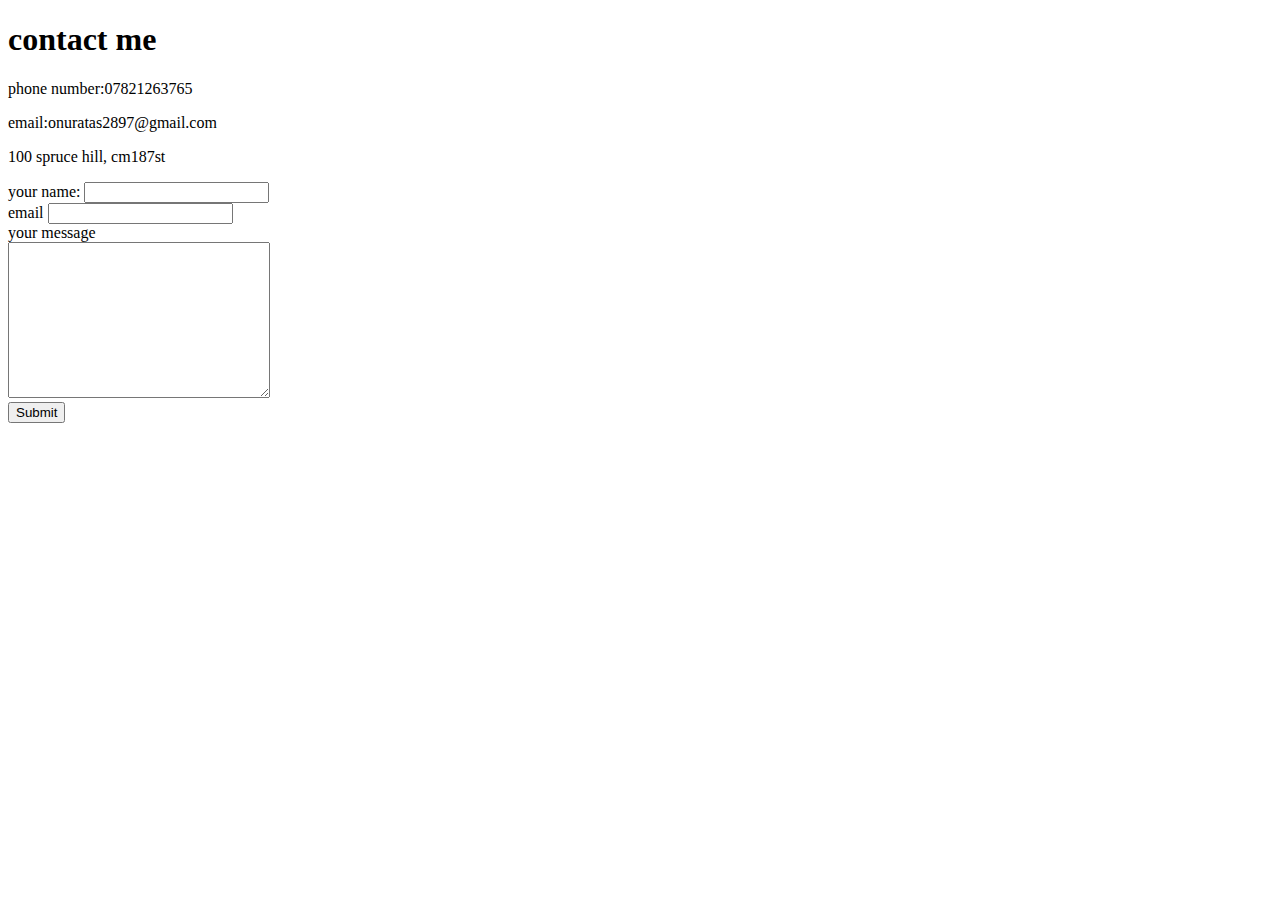
==== contact.html @ ecc7fdac "adding files" ====
<!DOCTYPE html>
<html lang="en" dir="ltr">

<head>
  <meta charset="utf-8">
  <title>contact information</title>
</head>

<body>
  <h1>contact me</h1>

  <p>phone number:07821263765</p>
  <p>email:onuratas2897@gmail.com</p>
  <p>100 spruce hill, cm187st</p>

  <form action="mailto:onuratas2897@gmail.com" method="post" enctype="text/plain">
    <label>your name:</label>
    <input type="text" name="yourname" value=""><br>
    <label>email</label>
    <input type="email" name="youremail" value=""><br>
    <label>your message</label><br>
    <textarea name="yourmessage" rows="10" cols="30"></textarea><br>
    <input type="submit" name="">
  </form>


</body>

</html>
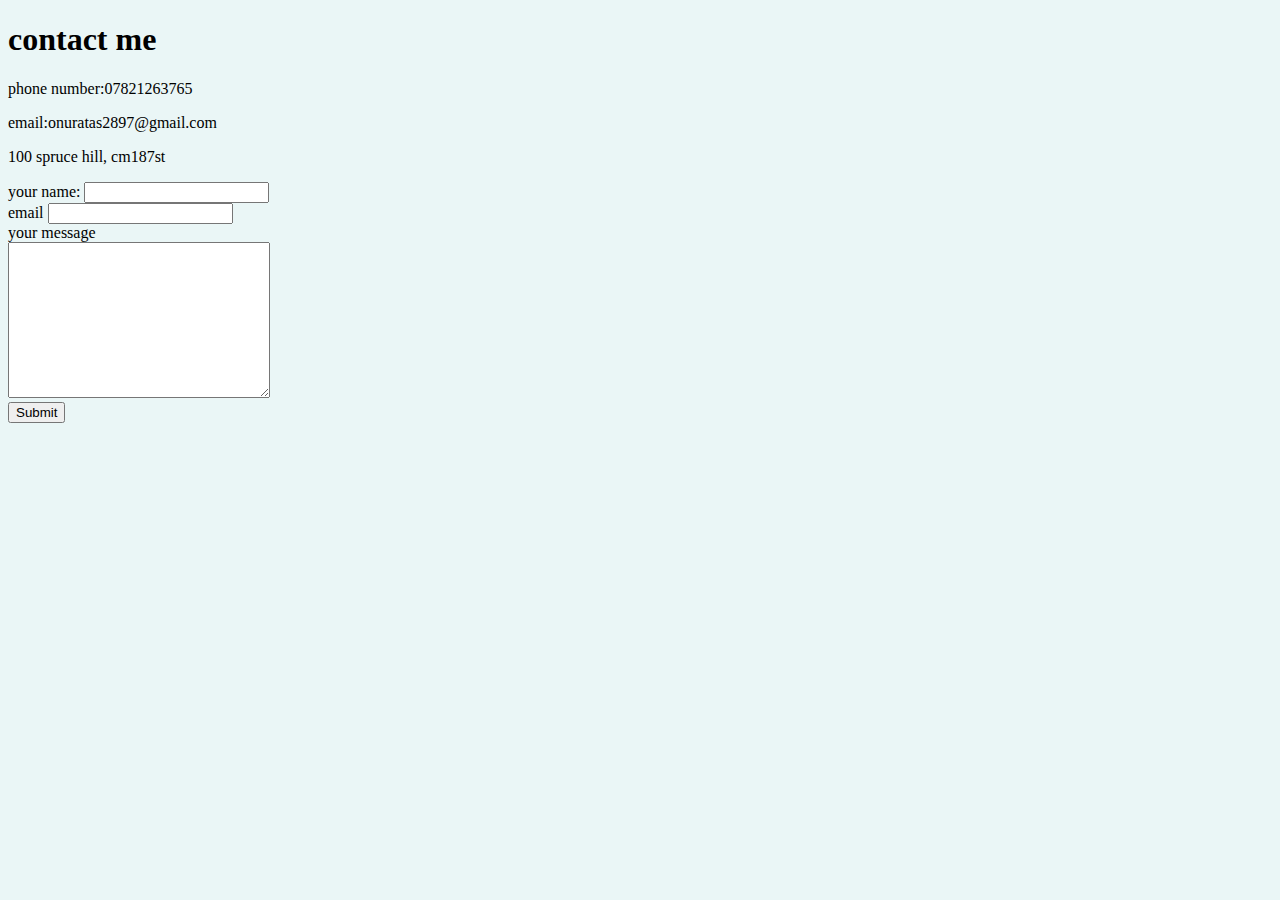
==== commit e0706d85: "css linked" ====
--- a/contact.html
+++ b/contact.html
@@ -4,6 +4,7 @@
 <head>
   <meta charset="utf-8">
   <title>contact information</title>
+  <link rel="stylesheet" href="css/styles.css">
 </head>
 
 <body>
--- a/css/styles.css
+++ b/css/styles.css
@@ -0,0 +1,11 @@
+body {
+  background-color: #EAF6F6;
+}
+
+hr {
+  border-style: none;
+  border-top-style: dotted;
+  border-color: gray;
+  border-width: 5px;
+  width: 5%;
+}
